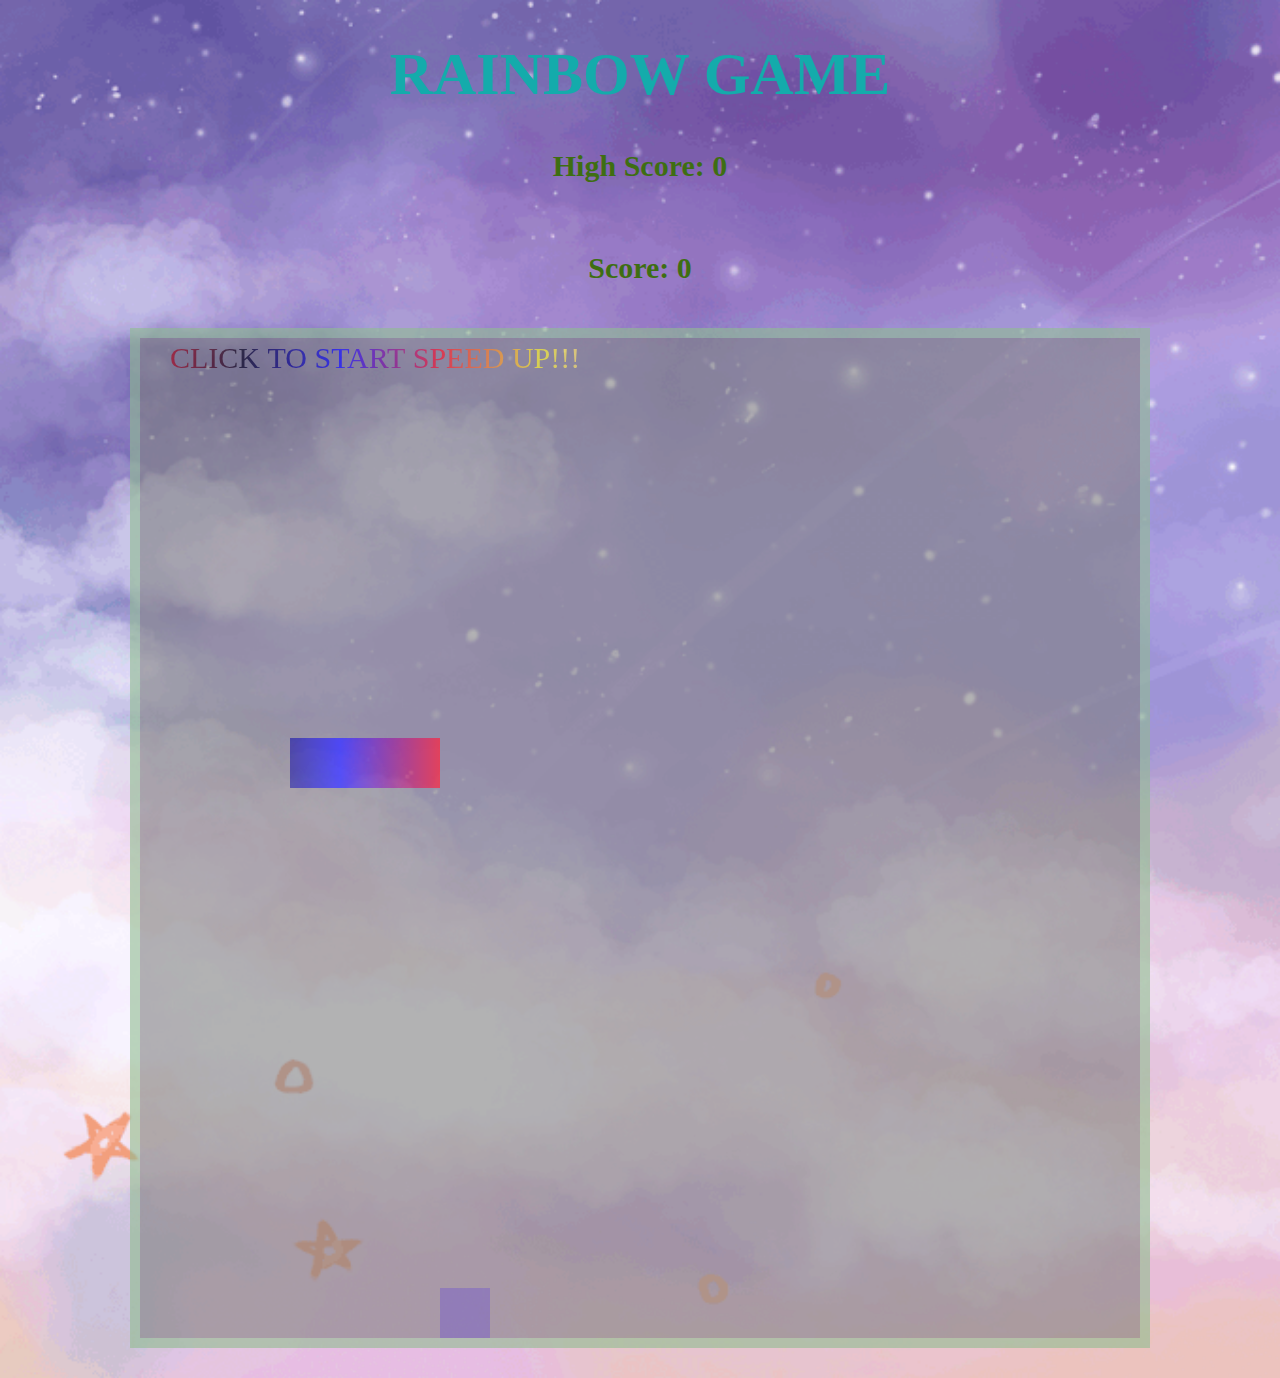
==== index.html @ f36fa187 "Hoan thanh" ====
<!DOCTYPE html>
<html lang="en">
<head>
    <meta charset="UTF-8">
    <title>Title</title>
    <link href="css.css" rel="stylesheet">

</head>
<body>
<center>
    <div class="container" id="game">
        <h1>RAINBOW GAME</h1>
        <h2 id="high"></h2><br>
        <h2 id="score"></h2><br>
        <canvas onclick="setInterval(setUp,150)" id="myCanvas" height="1000px" width="1000px" style="border: 10px solid darkseagreen"></canvas>
    </div>
</center>
<script src="game.js"></script>
<iframe src="https://www.nhaccuatui.com/mh/background/kJgtwzfcdMCK" width="1" height="1" frameborder="0" allowfullscreen allow="autoplay"></iframe>
</body>
</html>
---- css.css ----
body {
    background-image: url("gifNengame.gif");
    background-size: cover;
}
.container h1{
    font-family: "Comic Sans MS";
    font-size: 60px;
    color: #14abab;
}
.container h2{
    font-family: "Lucida Console";
    font-size: 30px;
    color: #3e6e12;
}

#myCanvas{
    opacity: 0.6;
}
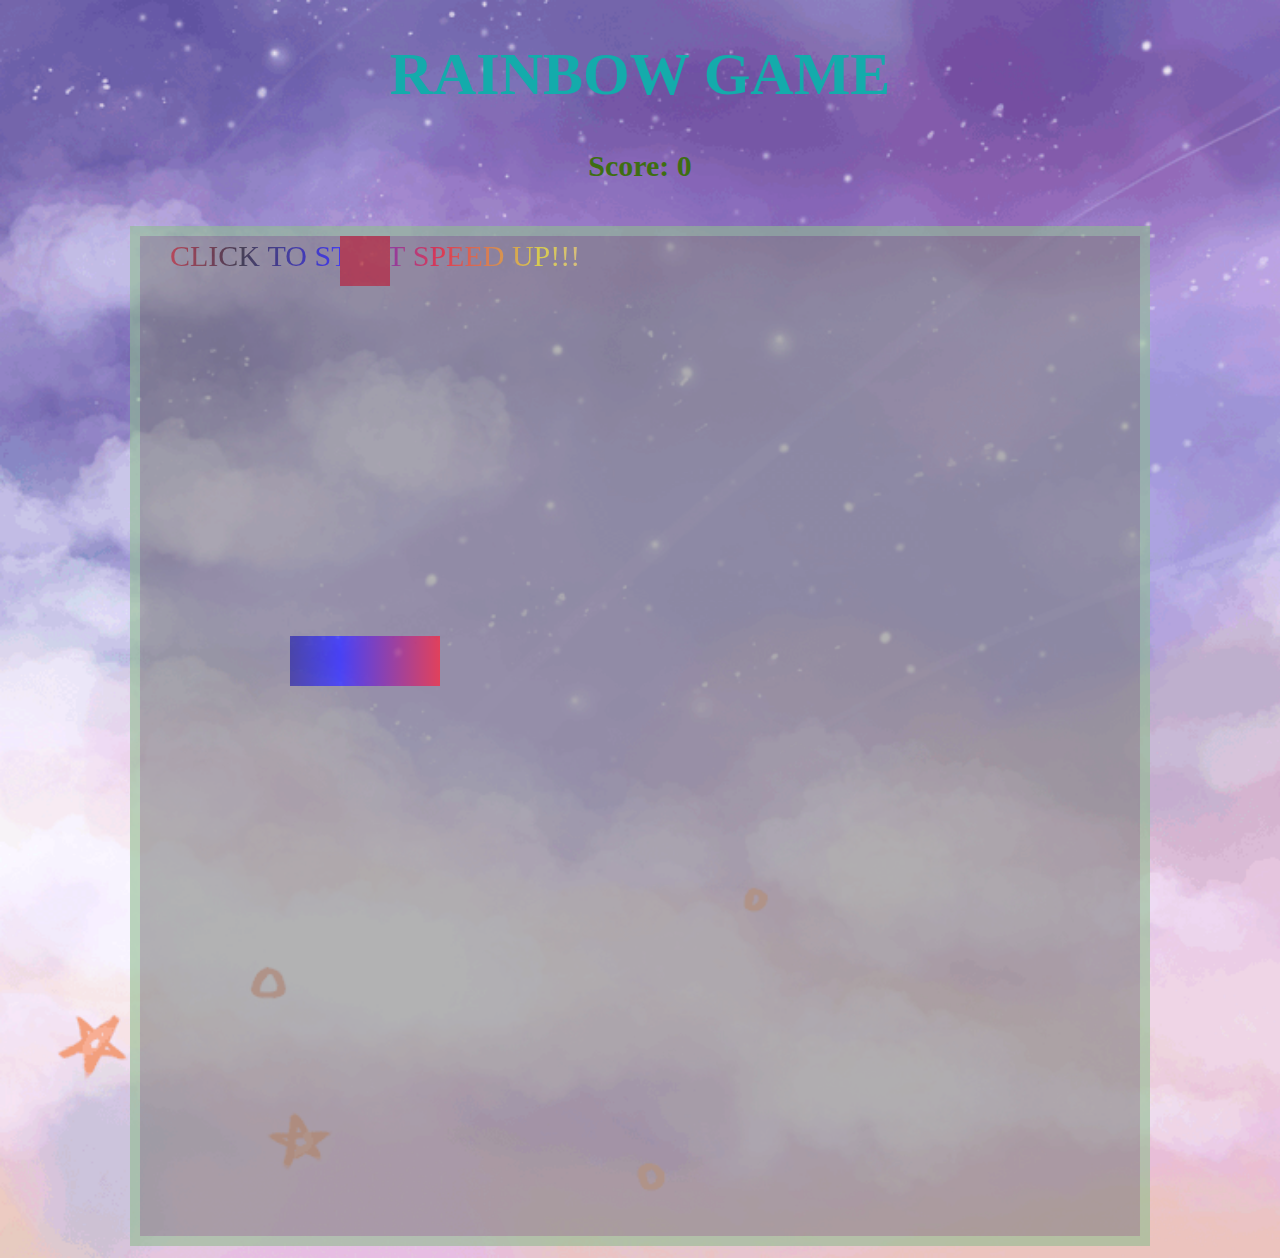
==== commit 34433d8e: "Chỉnh sửa lần 1" ====
--- a/index.html
+++ b/index.html
@@ -7,15 +7,14 @@
 
 </head>
 <body>
-<center>
-    <div class="container" id="game">
-        <h1>RAINBOW GAME</h1>
-        <h2 id="high"></h2><br>
-        <h2 id="score"></h2><br>
-        <canvas onclick="setInterval(setUp,150)" id="myCanvas" height="1000px" width="1000px" style="border: 10px solid darkseagreen"></canvas>
-    </div>
-</center>
-<script src="game.js"></script>
-<iframe src="https://www.nhaccuatui.com/mh/background/kJgtwzfcdMCK" width="1" height="1" frameborder="0" allowfullscreen allow="autoplay"></iframe>
+    <center>
+        <div class="container" id="game">
+            <h1>RAINBOW GAME</h1>
+            <h2 id="score"></h2><br>
+            <canvas onclick="setInterval(setUp,150)" id="myCanvas" height="1000px" width="1000px" style="border: 10px solid darkseagreen"></canvas>
+        </div>
+    </center>
+    <script src="game.js"></script>
+<!--    <iframe src="https://www.nhaccuatui.com/mh/background/kJgtwzfcdMCK" width="1" height="1" frameborder="0" allowfullscreen allow="autoplay"></iframe>-->
 </body>
 </html>